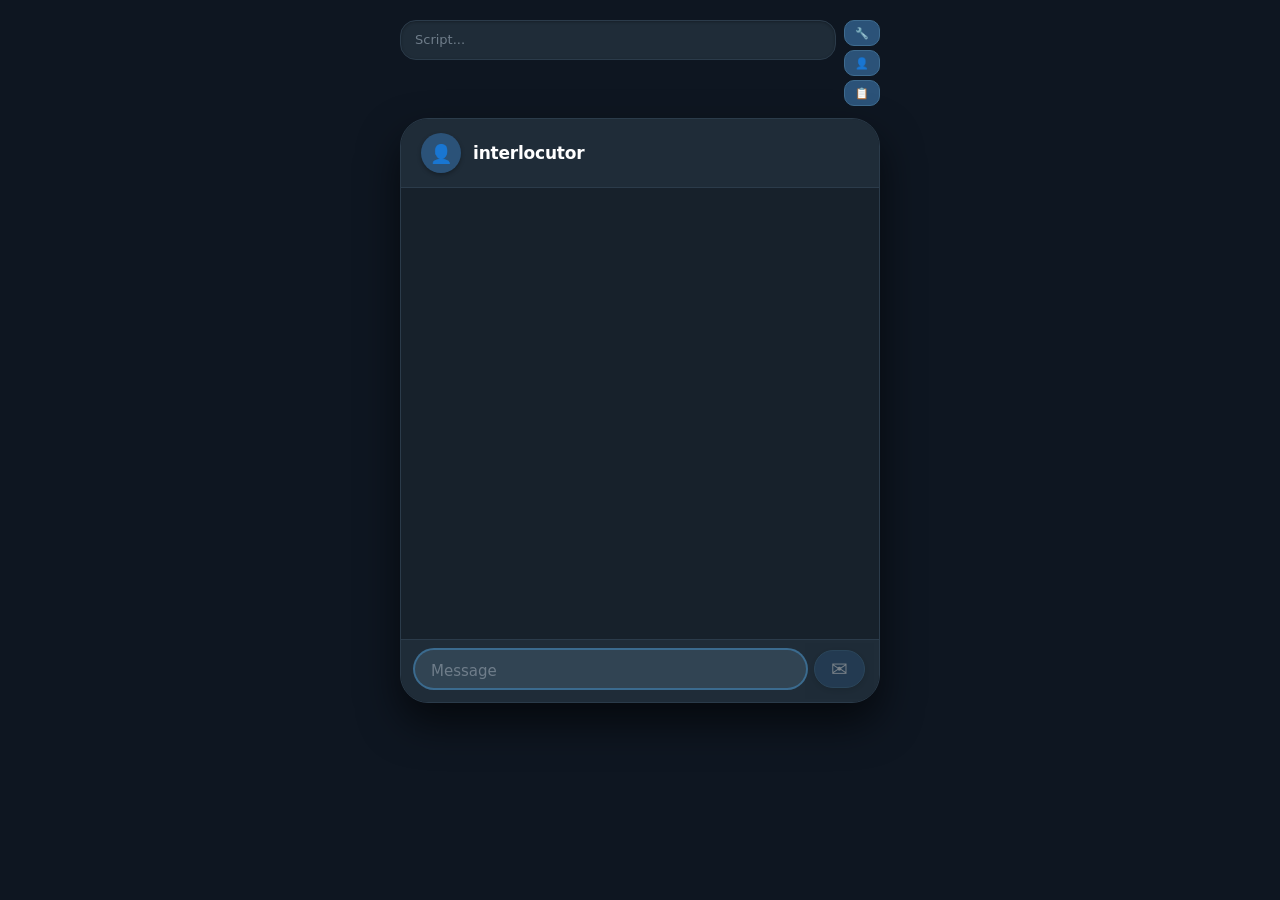
==== index.html @ b2a98c25 "Create index.html" ====
<!DOCTYPE html>
<html lang="en">
<head>
  <meta charset="UTF-8">
  <meta name="viewport" content="width=device-width, initial-scale=1.0, maximum-scale=1.0, user-scalable=no">
  <title>Script</title>
  <style>
    * {
      margin: 0;
      padding: 0;
      box-sizing: border-box;
    }

    body {
      background: #0e1621;
      font-family: system-ui, -apple-system, 'Segoe UI', Roboto, 'Helvetica Neue', sans-serif;
      display: flex;
      flex-direction: column;
      align-items: center;
      min-height: 100vh;
      padding: 20px 12px;
      gap: 12px;
    }

    .top-panel {
      width: 100%;
      max-width: 480px;
      display: flex;
      gap: 8px;
      align-items: stretch;
    }

    .top-panel textarea {
      flex: 1;
      background: #1f2c38;
      border: 1px solid #2b3b4a;
      border-radius: 16px;
      padding: 10px 14px;
      font-size: 14px;
      font-family: inherit;
      color: #e8edf2;
      resize: none;
      min-height: 40px;
      max-height: 40px;
      outline: none;
      transition: 0.1s;
      line-height: 1.4;
      box-shadow: inset 0 1px 3px rgba(0,0,0,0.3);
      overflow: hidden;
    }

    .top-panel textarea:focus {
      background: #2b3b4a;
      border-color: #3b6b8f;
      box-shadow: 0 0 0 2px #3b6b8f;
    }

    .top-panel textarea::placeholder {
      color: #6f7d8a;
      font-weight: 300;
      font-size: 13px;
    }

    .btn-group {
      display: flex;
      flex-direction: column;
      gap: 4px;
      justify-content: center;
    }

    .btn-action {
      background: #2b5278;
      border: none;
      border-radius: 10px;
      padding: 4px 10px;
      color: #fff;
      cursor: pointer;
      font-size: 11px;
      white-space: nowrap;
      transition: 0.15s;
      border: 1px solid #3e6b8f;
      display: flex;
      align-items: center;
      justify-content: center;
      gap: 3px;
      min-height: 26px;
      flex: 1;
      line-height: 1;
    }

    .btn-action:hover {
      background: #3b6b8f;
    }
    .btn-action:active {
      transform: scale(0.95);
    }

    .messenger {
      max-width: 480px;
      width: 100%;
      background: #17212b;
      border-radius: 28px;
      box-shadow: 0 20px 40px rgba(0,0,0,0.6);
      overflow: hidden;
      display: flex;
      flex-direction: column;
      height: 65vh;
      max-height: 600px;
      border: 1px solid #2b3b4a;
    }

    .header {
      padding: 14px 20px;
      background: #1f2c38;
      border-bottom: 1px solid #2b3b4a;
      display: flex;
      align-items: center;
      gap: 12px;
      flex-shrink: 0;
    }

    .avatar {
      width: 40px;
      height: 40px;
      background: #2b5278;
      border-radius: 50%;
      display: flex;
      align-items: center;
      justify-content: center;
      font-weight: 600;
      font-size: 18px;
      color: #fff;
      box-shadow: 0 2px 4px rgba(0,0,0,0.3);
    }

    .chat-info {
      flex: 1;
    }

    .chat-name {
      color: #fff;
      font-weight: 600;
      font-size: 17px;
      letter-spacing: -0.2px;
    }

    .messages {
      flex: 1;
      overflow-y: auto;
      padding: 16px 14px 10px 14px;
      display: flex;
      flex-direction: column;
      gap: 6px;
      background: #17212b;
      scroll-behavior: smooth;
    }

    .message {
      max-width: 88%;
      padding: 8px 14px;
      border-radius: 18px;
      font-size: 15px;
      line-height: 1.5;
      word-break: break-word;
      background: #2b3b4a;
      color: #e8edf2;
      align-self: flex-start;
      box-shadow: 0 1px 2px rgba(0,0,0,0.2);
      border-bottom-left-radius: 6px;
      margin-bottom: 2px;
      white-space: pre-wrap;
      font-family: inherit;
    }

    .message.own {
      background: #2b5278;
      align-self: flex-end;
      border-bottom-left-radius: 18px;
      border-bottom-right-radius: 6px;
    }

    .message.received {
      background: #2b3b4a;
      align-self: flex-start;
      border-bottom-right-radius: 18px;
      border-bottom-left-radius: 6px;
    }

    .message a {
      color: #6ab3f7;
      text-decoration: none;
    }
    .message a:hover {
      text-decoration: underline;
    }
    .message strong { font-weight: 700; }
    .message em { font-style: italic; }
    .message u { text-decoration: underline; }
    .message code {
      background: #1f2c38;
      padding: 2px 6px;
      border-radius: 6px;
      font-family: monospace;
      font-size: 0.9em;
    }
    .message pre {
      background: #1f2c38;
      padding: 8px 12px;
      border-radius: 10px;
      overflow-x: auto;
      font-family: monospace;
      font-size: 0.9em;
      margin: 6px 0;
      white-space: pre-wrap;
    }

    .input-area {
      background: #1f2c38;
      padding: 10px 14px 14px 14px;
      border-top: 1px solid #2b3b4a;
      display: flex;
      flex-direction: column;
      gap: 8px;
      flex-shrink: 0;
    }

    .own-message-area {
      display: flex;
      flex-direction: column;
      gap: 6px;
    }

    .own-input-row {
      display: flex;
      gap: 8px;
      align-items: flex-end;
    }

    .own-message-area textarea {
      flex: 1;
      background: #2b3b4a;
      border: none;
      border-radius: 20px;
      padding: 10px 16px;
      font-size: 15px;
      font-family: inherit;
      color: #e8edf2;
      resize: none;
      min-height: 38px;
      max-height: 38px;
      outline: none;
      transition: 0.1s;
      line-height: 1.5;
      box-shadow: inset 0 1px 3px rgba(0,0,0,0.3);
      overflow: hidden;
    }

    .own-message-area textarea:focus {
      background: #314453;
      box-shadow: 0 0 0 2px #3b6b8f;
    }

    .own-message-area textarea::placeholder {
      color: #6f7d8a;
      font-weight: 300;
    }

    .btn-send {
      background: #2b5278;
      border: none;
      border-radius: 40px;
      padding: 8px 16px;
      font-size: 20px;
      color: #fff;
      cursor: pointer;
      transition: 0.15s;
      box-shadow: 0 2px 6px rgba(0,0,0,0.3);
      border: 1px solid #3e6b8f;
      height: 38px;
      align-self: flex-end;
      min-width: 48px;
      display: flex;
      align-items: center;
      justify-content: center;
      line-height: 1;
    }

    .btn-send:active {
      transform: scale(0.94);
      background: #1f405c;
    }

    .btn-send:disabled {
      opacity: 0.4;
      transform: none;
      pointer-events: none;
    }

    .messages::-webkit-scrollbar {
      width: 4px;
    }

    .messages::-webkit-scrollbar-track {
      background: #1f2c38;
    }

    .messages::-webkit-scrollbar-thumb {
      background: #3b5c78;
      border-radius: 10px;
    }

    .modal-overlay {
      display: none;
      position: fixed;
      top: 0; left: 0; width: 100%; height: 100%;
      background: rgba(0,0,0,0.7);
      backdrop-filter: blur(4px);
      z-index: 999;
      justify-content: center;
      align-items: center;
    }

    .modal-overlay.active {
      display: flex;
    }

    .modal-box {
      background: #1f2c38;
      border-radius: 24px;
      padding: 28px 32px;
      max-width: 380px;
      width: 90%;
      border: 1px solid #2b3b4a;
      box-shadow: 0 20px 60px rgba(0,0,0,0.8);
    }

    .modal-box h3 {
      color: #fff;
      font-size: 18px;
      font-weight: 600;
      margin-bottom: 6px;
    }

    .modal-box .sub {
      color: #8e9aa5;
      font-size: 13px;
      margin-bottom: 20px;
    }

    .modal-box label {
      display: block;
      color: #8e9aa5;
      font-size: 13px;
      margin-bottom: 4px;
      font-weight: 500;
    }

    .modal-box input {
      width: 100%;
      background: #2b3b4a;
      border: 1px solid #2b3b4a;
      border-radius: 12px;
      padding: 10px 14px;
      font-size: 15px;
      font-family: inherit;
      color: #e8edf2;
      outline: none;
      transition: 0.1s;
      margin-bottom: 16px;
    }

    .modal-box input:focus {
      border-color: #3b6b8f;
      box-shadow: 0 0 0 2px #3b6b8f;
    }

    .modal-box .btn-row {
      display: flex;
      gap: 10px;
      justify-content: flex-end;
    }

    .modal-box .btn-row button {
      border: none;
      border-radius: 40px;
      padding: 8px 24px;
      font-size: 14px;
      font-weight: 600;
      cursor: pointer;
      transition: 0.15s;
    }

    .modal-box .btn-row .btn-cancel {
      background: #2b3b4a;
      color: #8e9aa5;
    }
    .modal-box .btn-row .btn-cancel:hover {
      background: #3b4b5a;
    }

    .modal-box .btn-row .btn-save {
      background: #2b5278;
      color: #fff;
      border: 1px solid #3e6b8f;
    }
    .modal-box .btn-row .btn-save:hover {
      background: #3b6b8f;
    }

    @media (max-width: 500px) {
      .messenger {
        height: 60vh;
        max-height: 60vh;
        border-radius: 20px;
      }
      .btn-send {
        padding: 8px 14px;
        font-size: 18px;
        height: 36px;
        min-width: 42px;
      }
      .modal-box {
        padding: 20px 18px;
      }
      .top-panel textarea {
        min-height: 36px;
        max-height: 36px;
        font-size: 13px;
        padding: 8px 12px;
      }
      .btn-action {
        font-size: 10px;
        padding: 3px 8px;
        min-height: 22px;
      }
    }
  </style>
</head>
<body>
  <div class="top-panel">
    <textarea id="scenarioInput" placeholder="Script..."></textarea>
    <div class="btn-group">
      <button class="btn-action" id="formatButton" title="Informalize script">🔧</button>
      <button class="btn-action" id="namesButton" title="Edit names">👤</button>
      <button class="btn-action" id="exportButton" title="Export to clipboard">📋</button>
    </div>
  </div>

  <div class="messenger">
    <div class="header">
      <div class="avatar">👤</div>
      <div class="chat-info">
        <div class="chat-name" id="chatNameDisplay">interlocutor</div>
      </div>
    </div>

    <div class="messages" id="messageContainer"></div>

    <div class="input-area">
      <div class="own-message-area">
        <div class="own-input-row">
          <textarea id="ownMessageInput" placeholder="Message" rows="1"></textarea>
          <button class="btn-send" id="sendButton" title="Send (Enter)">✉</button>
        </div>
      </div>
    </div>
  </div>

  <div class="modal-overlay" id="namesModal">
    <div class="modal-box">
      <h3>👤 Participant Names</h3>
      <div class="sub">Used when exporting the chat</div>

      <label for="modalOwnName">Your name</label>
      <input type="text" id="modalOwnName" placeholder="user" value="user">

      <label for="modalOtherName">Interlocutor's name</label>
      <input type="text" id="modalOtherName" placeholder="interlocutor" value="interlocutor">

      <div class="btn-row">
        <button class="btn-cancel" id="modalCancel">Cancel</button>
        <button class="btn-save" id="modalSave">Save</button>
      </div>
    </div>
  </div>

<script>
  (function() {
    "use strict";

    const messageContainer = document.getElementById('messageContainer');
    const scenarioInput = document.getElementById('scenarioInput');
    const ownMessageInput = document.getElementById('ownMessageInput');
    const sendButton = document.getElementById('sendButton');
    const exportButton = document.getElementById('exportButton');
    const formatButton = document.getElementById('formatButton');
    const namesButton = document.getElementById('namesButton');
    const chatNameDisplay = document.getElementById('chatNameDisplay');

    const namesModal = document.getElementById('namesModal');
    const modalOwnName = document.getElementById('modalOwnName');
    const modalOtherName = document.getElementById('modalOtherName');
    const modalCancel = document.getElementById('modalCancel');
    const modalSave = document.getElementById('modalSave');

    let messageQueue = [];
    let isScenarioFinished = false;
    let scenarioLoaded = false;

    let ownName = 'user';
    let otherName = 'interlocutor';

    function getOwnName() { return ownName; }
    function getOtherName() { return otherName; }

    function updateChatName() {
      chatNameDisplay.textContent = otherName;
    }

    // ===== MODAL =====
    namesButton.addEventListener('click', function() {
      modalOwnName.value = ownName;
      modalOtherName.value = otherName;
      namesModal.classList.add('active');
    });

    modalCancel.addEventListener('click', function() {
      namesModal.classList.remove('active');
    });

    modalSave.addEventListener('click', function() {
      ownName = modalOwnName.value.trim() || 'user';
      otherName = modalOtherName.value.trim() || 'interlocutor';
      updateChatName();
      namesModal.classList.remove('active');
    });

    namesModal.addEventListener('click', function(e) {
      if (e.target === namesModal) namesModal.classList.remove('active');
    });

    document.addEventListener('keydown', function(e) {
      if (e.key === 'Escape' && namesModal.classList.contains('active')) {
        namesModal.classList.remove('active');
      }
    });

    // ===== FORMAT =====
    function formatText(text) {
      let result = text.replace(/[＂""„”’‘‛‚“`´ʹʺʻʼˈˈˊˋˌ⁗׳״〃＂〟〝〞‟′″‴‵‶‷❝❞〝〞〟＂｢｣]/g, '"');
      result = result.replace(/([.,])\s*"/g, '"$1');
      result = result.replace(/[.,;:!?\-—–]\s*/g, '\n\n');
      result = result.replace(/\s*([\(\[])/g, '\n\n$1');
      result = result.replace(/\n\s*\n/g, '\n\n---\n\n');
      result = result.replace(/\n{3,}/g, '\n\n');
      return result.trim();
    }

    formatButton.addEventListener('click', function() {
      const raw = scenarioInput.value;
      if (!raw.trim()) {
        return;
      }
      const formatted = formatText(raw);
      scenarioInput.value = formatted;
      loadScript();
      formatButton.style.background = '#3b8f6b';
      setTimeout(() => {
        formatButton.style.background = '#2b5278';
      }, 500);
    });

    // ===== SCRIPT LOADING =====
    function parseScriptToQueue(text) {
      if (!text || text.trim() === '') return [];
      if (!text.includes('---')) {
        const trimmed = text.trim();
        return trimmed ? [trimmed] : [];
      }
      const parts = text.split(/^\s*---\s*$/m);
      const result = [];
      for (let part of parts) {
        const trimmed = part.trim();
        if (trimmed !== '') result.push(trimmed);
      }
      return result;
    }

    function loadScript() {
      const rawText = scenarioInput.value;
      const newQueue = parseScriptToQueue(rawText);
      if (newQueue.length > 0) {
        isScenarioFinished = false;
        messageQueue = newQueue;
        scenarioLoaded = true;
      } else {
        messageQueue = [];
        scenarioLoaded = false;
      }
      updateUI();
    }

    // ===== UI UPDATE =====
    function updateUI() {
      const hasQueue = messageQueue.length > 0;
      const hasOwnText = ownMessageInput.value.trim() !== '';

      if (isScenarioFinished) {
        sendButton.disabled = !hasOwnText;
        return;
      }

      if (hasQueue) {
        sendButton.disabled = false;
        return;
      }

      sendButton.disabled = !hasOwnText;
    }

    // ===== SEND MESSAGES =====
    function createMessageElement(text, type) {
      const msgDiv = document.createElement('div');
      msgDiv.className = `message ${type}`;
      msgDiv.innerHTML = text;
      return msgDiv;
    }

    function sendScenarioMessage() {
      if (isScenarioFinished) return;
      if (messageQueue.length === 0) {
        loadScript();
        if (messageQueue.length === 0) return;
      }

      const nextMsg = messageQueue.shift();
      const msgDiv = createMessageElement(nextMsg, 'received');
      messageContainer.appendChild(msgDiv);
      messageContainer.scrollTop = messageContainer.scrollHeight;

      if (messageQueue.length === 0) {
        isScenarioFinished = true;
        scenarioInput.value = '';
        scenarioLoaded = false;
        updateUI();
        return;
      }
      updateUI();
    }

    function sendOwnMessage() {
      const text = ownMessageInput.value.trim();
      if (!text) return;

      const msgDiv = createMessageElement(text, 'own');
      messageContainer.appendChild(msgDiv);
      messageContainer.scrollTop = messageContainer.scrollHeight;

      ownMessageInput.value = '';
      updateUI();
    }

    function handleSend() {
      const hasOwnText = ownMessageInput.value.trim() !== '';
      const hasQueue = messageQueue.length > 0;

      if (isScenarioFinished) {
        if (hasOwnText) sendOwnMessage();
        return;
      }

      if (hasOwnText) {
        sendOwnMessage();
        return;
      }

      if (hasQueue) {
        sendScenarioMessage();
        return;
      }

      // Если сценарий ещё не загружен, но в поле есть текст
      if (scenarioInput.value.trim() !== '' && !scenarioLoaded) {
        loadScript();
        if (messageQueue.length > 0) {
          sendScenarioMessage();
        }
        return;
      }
    }

    // ===== EXPORT =====
    function exportChat() {
      const messages = document.querySelectorAll('.message');
      let result = '';
      messages.forEach(msg => {
        const isOwn = msg.classList.contains('own');
        const isReceived = msg.classList.contains('received');
        const text = msg.textContent.trim();
        if (text) {
          if (isOwn) {
            result += `[${getOwnName()}]\n${text}\n\n`;
          } else if (isReceived) {
            result += `[${getOtherName()}]\n${text}\n\n`;
          }
        }
      });
      return result;
    }

    exportButton.addEventListener('click', function() {
      const result = exportChat();
      if (!result) {
        return;
      }
      navigator.clipboard.writeText(result).then(() => {
      }).catch(() => {
        const textarea = document.createElement('textarea');
        textarea.value = result;
        document.body.appendChild(textarea);
        textarea.select();
        document.execCommand('copy');
        document.body.removeChild(textarea);
      });
    });

    // ===== EVENTS =====
    function handleKeydown(e) {
      if (e.target === ownMessageInput) {
        if (e.key === 'Enter' && !e.shiftKey) {
          e.preventDefault();
          handleSend();
        }
        return;
      }
    }

    function onScenarioChange() {
      // Просто обновляем UI, не трогаем очередь
      // Сценарий загружается только через loadScript() или format
      updateUI();
    }

    // ===== INIT =====
    function initialize() {
      loadScript();
      updateChatName();

      sendButton.addEventListener('click', handleSend);
      document.addEventListener('keydown', handleKeydown);

      ownMessageInput.addEventListener('input', updateUI);
      scenarioInput.addEventListener('input', onScenarioChange);

      ownMessageInput.focus();
      updateUI();
    }

    initialize();

  })();
</script>

</body>
</html>
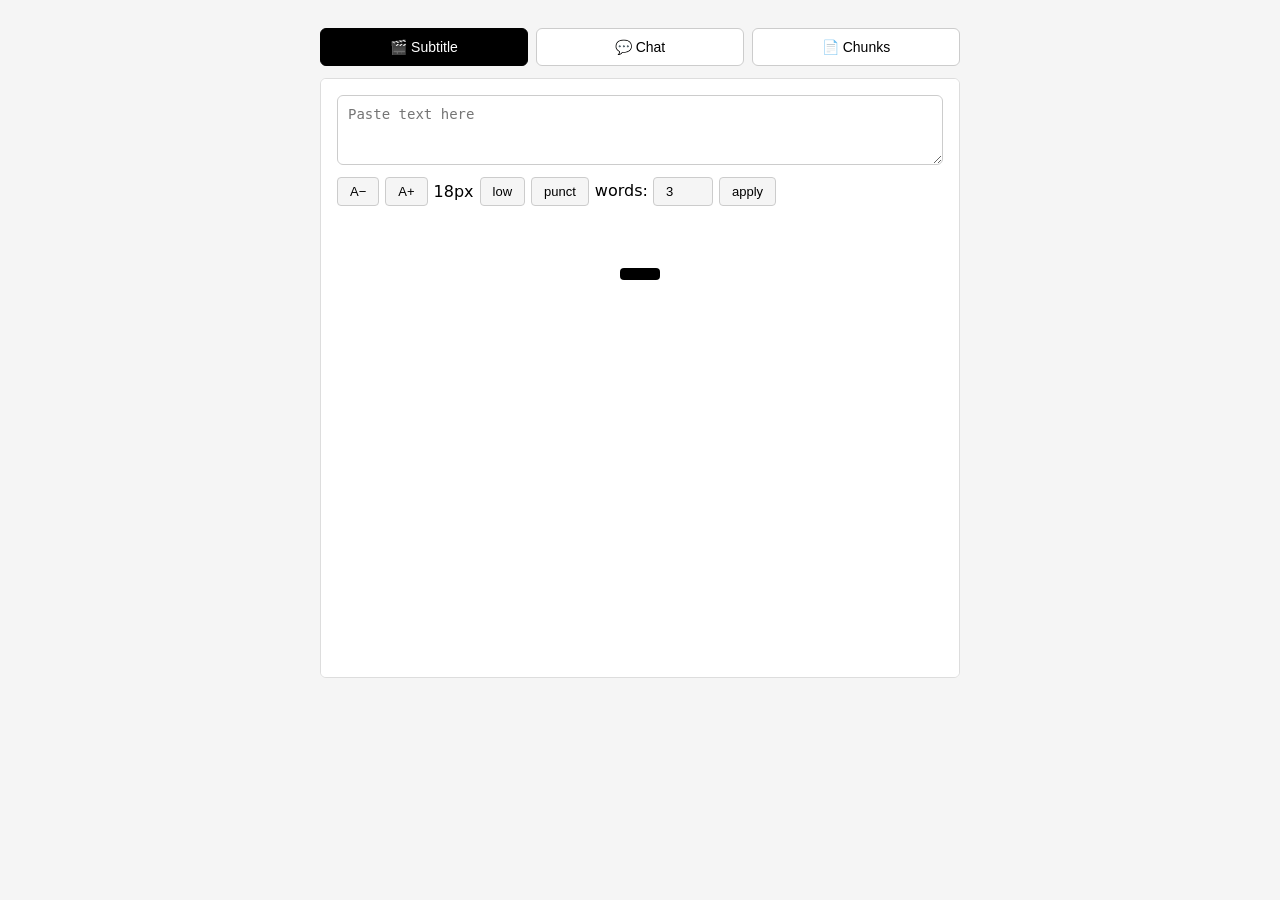
==== commit 75768681: "Add files via upload" ====
--- a/index.html
+++ b/index.html
@@ -1,765 +1,46 @@
 <!DOCTYPE html>
-<html lang="en">
+<html>
 <head>
-  <meta charset="UTF-8">
-  <meta name="viewport" content="width=device-width, initial-scale=1.0, maximum-scale=1.0, user-scalable=no">
-  <title>Script</title>
-  <style>
-    * {
-      margin: 0;
-      padding: 0;
-      box-sizing: border-box;
-    }
-
-    body {
-      background: #0e1621;
-      font-family: system-ui, -apple-system, 'Segoe UI', Roboto, 'Helvetica Neue', sans-serif;
-      display: flex;
-      flex-direction: column;
-      align-items: center;
-      min-height: 100vh;
-      padding: 20px 12px;
-      gap: 12px;
-    }
-
-    .top-panel {
-      width: 100%;
-      max-width: 480px;
-      display: flex;
-      gap: 8px;
-      align-items: stretch;
-    }
-
-    .top-panel textarea {
-      flex: 1;
-      background: #1f2c38;
-      border: 1px solid #2b3b4a;
-      border-radius: 16px;
-      padding: 10px 14px;
-      font-size: 14px;
-      font-family: inherit;
-      color: #e8edf2;
-      resize: none;
-      min-height: 40px;
-      max-height: 40px;
-      outline: none;
-      transition: 0.1s;
-      line-height: 1.4;
-      box-shadow: inset 0 1px 3px rgba(0,0,0,0.3);
-      overflow: hidden;
-    }
-
-    .top-panel textarea:focus {
-      background: #2b3b4a;
-      border-color: #3b6b8f;
-      box-shadow: 0 0 0 2px #3b6b8f;
-    }
-
-    .top-panel textarea::placeholder {
-      color: #6f7d8a;
-      font-weight: 300;
-      font-size: 13px;
-    }
-
-    .btn-group {
-      display: flex;
-      flex-direction: column;
-      gap: 4px;
-      justify-content: center;
-    }
-
-    .btn-action {
-      background: #2b5278;
-      border: none;
-      border-radius: 10px;
-      padding: 4px 10px;
-      color: #fff;
-      cursor: pointer;
-      font-size: 11px;
-      white-space: nowrap;
-      transition: 0.15s;
-      border: 1px solid #3e6b8f;
-      display: flex;
-      align-items: center;
-      justify-content: center;
-      gap: 3px;
-      min-height: 26px;
-      flex: 1;
-      line-height: 1;
-    }
-
-    .btn-action:hover {
-      background: #3b6b8f;
-    }
-    .btn-action:active {
-      transform: scale(0.95);
-    }
-
-    .messenger {
-      max-width: 480px;
-      width: 100%;
-      background: #17212b;
-      border-radius: 28px;
-      box-shadow: 0 20px 40px rgba(0,0,0,0.6);
-      overflow: hidden;
-      display: flex;
-      flex-direction: column;
-      height: 65vh;
-      max-height: 600px;
-      border: 1px solid #2b3b4a;
-    }
-
-    .header {
-      padding: 14px 20px;
-      background: #1f2c38;
-      border-bottom: 1px solid #2b3b4a;
-      display: flex;
-      align-items: center;
-      gap: 12px;
-      flex-shrink: 0;
-    }
-
-    .avatar {
-      width: 40px;
-      height: 40px;
-      background: #2b5278;
-      border-radius: 50%;
-      display: flex;
-      align-items: center;
-      justify-content: center;
-      font-weight: 600;
-      font-size: 18px;
-      color: #fff;
-      box-shadow: 0 2px 4px rgba(0,0,0,0.3);
-    }
-
-    .chat-info {
-      flex: 1;
-    }
-
-    .chat-name {
-      color: #fff;
-      font-weight: 600;
-      font-size: 17px;
-      letter-spacing: -0.2px;
-    }
-
-    .messages {
-      flex: 1;
-      overflow-y: auto;
-      padding: 16px 14px 10px 14px;
-      display: flex;
-      flex-direction: column;
-      gap: 6px;
-      background: #17212b;
-      scroll-behavior: smooth;
-    }
-
-    .message {
-      max-width: 88%;
-      padding: 8px 14px;
-      border-radius: 18px;
-      font-size: 15px;
-      line-height: 1.5;
-      word-break: break-word;
-      background: #2b3b4a;
-      color: #e8edf2;
-      align-self: flex-start;
-      box-shadow: 0 1px 2px rgba(0,0,0,0.2);
-      border-bottom-left-radius: 6px;
-      margin-bottom: 2px;
-      white-space: pre-wrap;
-      font-family: inherit;
-    }
-
-    .message.own {
-      background: #2b5278;
-      align-self: flex-end;
-      border-bottom-left-radius: 18px;
-      border-bottom-right-radius: 6px;
-    }
-
-    .message.received {
-      background: #2b3b4a;
-      align-self: flex-start;
-      border-bottom-right-radius: 18px;
-      border-bottom-left-radius: 6px;
-    }
-
-    .message a {
-      color: #6ab3f7;
-      text-decoration: none;
-    }
-    .message a:hover {
-      text-decoration: underline;
-    }
-    .message strong { font-weight: 700; }
-    .message em { font-style: italic; }
-    .message u { text-decoration: underline; }
-    .message code {
-      background: #1f2c38;
-      padding: 2px 6px;
-      border-radius: 6px;
-      font-family: monospace;
-      font-size: 0.9em;
-    }
-    .message pre {
-      background: #1f2c38;
-      padding: 8px 12px;
-      border-radius: 10px;
-      overflow-x: auto;
-      font-family: monospace;
-      font-size: 0.9em;
-      margin: 6px 0;
-      white-space: pre-wrap;
-    }
-
-    .input-area {
-      background: #1f2c38;
-      padding: 10px 14px 14px 14px;
-      border-top: 1px solid #2b3b4a;
-      display: flex;
-      flex-direction: column;
-      gap: 8px;
-      flex-shrink: 0;
-    }
-
-    .own-message-area {
-      display: flex;
-      flex-direction: column;
-      gap: 6px;
-    }
-
-    .own-input-row {
-      display: flex;
-      gap: 8px;
-      align-items: flex-end;
-    }
-
-    .own-message-area textarea {
-      flex: 1;
-      background: #2b3b4a;
-      border: none;
-      border-radius: 20px;
-      padding: 10px 16px;
-      font-size: 15px;
-      font-family: inherit;
-      color: #e8edf2;
-      resize: none;
-      min-height: 38px;
-      max-height: 38px;
-      outline: none;
-      transition: 0.1s;
-      line-height: 1.5;
-      box-shadow: inset 0 1px 3px rgba(0,0,0,0.3);
-      overflow: hidden;
-    }
-
-    .own-message-area textarea:focus {
-      background: #314453;
-      box-shadow: 0 0 0 2px #3b6b8f;
-    }
-
-    .own-message-area textarea::placeholder {
-      color: #6f7d8a;
-      font-weight: 300;
-    }
-
-    .btn-send {
-      background: #2b5278;
-      border: none;
-      border-radius: 40px;
-      padding: 8px 16px;
-      font-size: 20px;
-      color: #fff;
-      cursor: pointer;
-      transition: 0.15s;
-      box-shadow: 0 2px 6px rgba(0,0,0,0.3);
-      border: 1px solid #3e6b8f;
-      height: 38px;
-      align-self: flex-end;
-      min-width: 48px;
-      display: flex;
-      align-items: center;
-      justify-content: center;
-      line-height: 1;
-    }
-
-    .btn-send:active {
-      transform: scale(0.94);
-      background: #1f405c;
-    }
-
-    .btn-send:disabled {
-      opacity: 0.4;
-      transform: none;
-      pointer-events: none;
-    }
-
-    .messages::-webkit-scrollbar {
-      width: 4px;
-    }
-
-    .messages::-webkit-scrollbar-track {
-      background: #1f2c38;
-    }
-
-    .messages::-webkit-scrollbar-thumb {
-      background: #3b5c78;
-      border-radius: 10px;
-    }
-
-    .modal-overlay {
-      display: none;
-      position: fixed;
-      top: 0; left: 0; width: 100%; height: 100%;
-      background: rgba(0,0,0,0.7);
-      backdrop-filter: blur(4px);
-      z-index: 999;
-      justify-content: center;
-      align-items: center;
-    }
-
-    .modal-overlay.active {
-      display: flex;
-    }
-
-    .modal-box {
-      background: #1f2c38;
-      border-radius: 24px;
-      padding: 28px 32px;
-      max-width: 380px;
-      width: 90%;
-      border: 1px solid #2b3b4a;
-      box-shadow: 0 20px 60px rgba(0,0,0,0.8);
-    }
-
-    .modal-box h3 {
-      color: #fff;
-      font-size: 18px;
-      font-weight: 600;
-      margin-bottom: 6px;
-    }
-
-    .modal-box .sub {
-      color: #8e9aa5;
-      font-size: 13px;
-      margin-bottom: 20px;
-    }
-
-    .modal-box label {
-      display: block;
-      color: #8e9aa5;
-      font-size: 13px;
-      margin-bottom: 4px;
-      font-weight: 500;
-    }
-
-    .modal-box input {
-      width: 100%;
-      background: #2b3b4a;
-      border: 1px solid #2b3b4a;
-      border-radius: 12px;
-      padding: 10px 14px;
-      font-size: 15px;
-      font-family: inherit;
-      color: #e8edf2;
-      outline: none;
-      transition: 0.1s;
-      margin-bottom: 16px;
-    }
-
-    .modal-box input:focus {
-      border-color: #3b6b8f;
-      box-shadow: 0 0 0 2px #3b6b8f;
-    }
-
-    .modal-box .btn-row {
-      display: flex;
-      gap: 10px;
-      justify-content: flex-end;
-    }
-
-    .modal-box .btn-row button {
-      border: none;
-      border-radius: 40px;
-      padding: 8px 24px;
-      font-size: 14px;
-      font-weight: 600;
-      cursor: pointer;
-      transition: 0.15s;
-    }
-
-    .modal-box .btn-row .btn-cancel {
-      background: #2b3b4a;
-      color: #8e9aa5;
-    }
-    .modal-box .btn-row .btn-cancel:hover {
-      background: #3b4b5a;
-    }
-
-    .modal-box .btn-row .btn-save {
-      background: #2b5278;
-      color: #fff;
-      border: 1px solid #3e6b8f;
-    }
-    .modal-box .btn-row .btn-save:hover {
-      background: #3b6b8f;
-    }
-
-    @media (max-width: 500px) {
-      .messenger {
-        height: 60vh;
-        max-height: 60vh;
-        border-radius: 20px;
-      }
-      .btn-send {
-        padding: 8px 14px;
-        font-size: 18px;
-        height: 36px;
-        min-width: 42px;
-      }
-      .modal-box {
-        padding: 20px 18px;
-      }
-      .top-panel textarea {
-        min-height: 36px;
-        max-height: 36px;
-        font-size: 13px;
-        padding: 8px 12px;
-      }
-      .btn-action {
-        font-size: 10px;
-        padding: 3px 8px;
-        min-height: 22px;
-      }
-    }
-  </style>
+<meta charset="UTF-8">
+<meta name="viewport" content="width=device-width, initial-scale=1.0">
+<title>Reader</title>
+<style>
+*{margin:0;padding:0;box-sizing:border-box}
+body{font-family:system-ui,sans-serif;background:#f5f5f5;padding:16px}
+.app{max-width:640px;margin:0 auto}
+.tabs{display:flex;gap:8px;margin:12px 0;flex-wrap:wrap}
+.tabs button{flex:1;padding:10px;border:1px solid #ccc;background:#fff;border-radius:6px;cursor:pointer;font-size:14px;min-width:60px}
+.tabs button.active{background:#000;color:#fff;border-color:#000}
+iframe{width:100%;height:600px;border:1px solid #ddd;border-radius:6px;background:#fff}
+</style>
 </head>
 <body>
-  <div class="top-panel">
-    <textarea id="scenarioInput" placeholder="Script..."></textarea>
-    <div class="btn-group">
-      <button class="btn-action" id="formatButton" title="Informalize script">🔧</button>
-      <button class="btn-action" id="namesButton" title="Edit names">👤</button>
-      <button class="btn-action" id="exportButton" title="Export to clipboard">📋</button>
-    </div>
-  </div>
-
-  <div class="messenger">
-    <div class="header">
-      <div class="avatar">👤</div>
-      <div class="chat-info">
-        <div class="chat-name" id="chatNameDisplay">interlocutor</div>
-      </div>
-    </div>
-
-    <div class="messages" id="messageContainer"></div>
-
-    <div class="input-area">
-      <div class="own-message-area">
-        <div class="own-input-row">
-          <textarea id="ownMessageInput" placeholder="Message" rows="1"></textarea>
-          <button class="btn-send" id="sendButton" title="Send (Enter)">✉</button>
-        </div>
-      </div>
-    </div>
-  </div>
-
-  <div class="modal-overlay" id="namesModal">
-    <div class="modal-box">
-      <h3>👤 Participant Names</h3>
-      <div class="sub">Used when exporting the chat</div>
-
-      <label for="modalOwnName">Your name</label>
-      <input type="text" id="modalOwnName" placeholder="user" value="user">
-
-      <label for="modalOtherName">Interlocutor's name</label>
-      <input type="text" id="modalOtherName" placeholder="interlocutor" value="interlocutor">
-
-      <div class="btn-row">
-        <button class="btn-cancel" id="modalCancel">Cancel</button>
-        <button class="btn-save" id="modalSave">Save</button>
-      </div>
-    </div>
-  </div>
+<div class="app">
+<div class="tabs">
+<button class="active" data-src="subtitle.html">🎬 Subtitle</button>
+<button data-src="chat.html">💬 Chat</button>
+<button data-src="chunks.html">📄 Chunks</button>
+</div>
+<iframe id="viewer"></iframe>
+</div>
 
 <script>
-  (function() {
-    "use strict";
+const iframe = document.getElementById('viewer');
+const buttons = document.querySelectorAll('.tabs button');
 
-    const messageContainer = document.getElementById('messageContainer');
-    const scenarioInput = document.getElementById('scenarioInput');
-    const ownMessageInput = document.getElementById('ownMessageInput');
-    const sendButton = document.getElementById('sendButton');
-    const exportButton = document.getElementById('exportButton');
-    const formatButton = document.getElementById('formatButton');
-    const namesButton = document.getElementById('namesButton');
-    const chatNameDisplay = document.getElementById('chatNameDisplay');
+function loadApp(src) {
+ iframe.src = src;
+}
 
-    const namesModal = document.getElementById('namesModal');
-    const modalOwnName = document.getElementById('modalOwnName');
-    const modalOtherName = document.getElementById('modalOtherName');
-    const modalCancel = document.getElementById('modalCancel');
-    const modalSave = document.getElementById('modalSave');
+buttons.forEach(btn => {
+ btn.addEventListener('click', function() {
+  buttons.forEach(b => b.classList.remove('active'));
+  this.classList.add('active');
+  loadApp(this.dataset.src);
+ });
+});
 
-    let messageQueue = [];
-    let isScenarioFinished = false;
-    let scenarioLoaded = false;
-
-    let ownName = 'user';
-    let otherName = 'interlocutor';
-
-    function getOwnName() { return ownName; }
-    function getOtherName() { return otherName; }
-
-    function updateChatName() {
-      chatNameDisplay.textContent = otherName;
-    }
-
-    // ===== MODAL =====
-    namesButton.addEventListener('click', function() {
-      modalOwnName.value = ownName;
-      modalOtherName.value = otherName;
-      namesModal.classList.add('active');
-    });
-
-    modalCancel.addEventListener('click', function() {
-      namesModal.classList.remove('active');
-    });
-
-    modalSave.addEventListener('click', function() {
-      ownName = modalOwnName.value.trim() || 'user';
-      otherName = modalOtherName.value.trim() || 'interlocutor';
-      updateChatName();
-      namesModal.classList.remove('active');
-    });
-
-    namesModal.addEventListener('click', function(e) {
-      if (e.target === namesModal) namesModal.classList.remove('active');
-    });
-
-    document.addEventListener('keydown', function(e) {
-      if (e.key === 'Escape' && namesModal.classList.contains('active')) {
-        namesModal.classList.remove('active');
-      }
-    });
-
-    // ===== FORMAT =====
-    function formatText(text) {
-      let result = text.replace(/[＂""„”’‘‛‚“`´ʹʺʻʼˈˈˊˋˌ⁗׳״〃＂〟〝〞‟′″‴‵‶‷❝❞〝〞〟＂｢｣]/g, '"');
-      result = result.replace(/([.,])\s*"/g, '"$1');
-      result = result.replace(/[.,;:!?\-—–]\s*/g, '\n\n');
-      result = result.replace(/\s*([\(\[])/g, '\n\n$1');
-      result = result.replace(/\n\s*\n/g, '\n\n---\n\n');
-      result = result.replace(/\n{3,}/g, '\n\n');
-      return result.trim();
-    }
-
-    formatButton.addEventListener('click', function() {
-      const raw = scenarioInput.value;
-      if (!raw.trim()) {
-        return;
-      }
-      const formatted = formatText(raw);
-      scenarioInput.value = formatted;
-      loadScript();
-      formatButton.style.background = '#3b8f6b';
-      setTimeout(() => {
-        formatButton.style.background = '#2b5278';
-      }, 500);
-    });
-
-    // ===== SCRIPT LOADING =====
-    function parseScriptToQueue(text) {
-      if (!text || text.trim() === '') return [];
-      if (!text.includes('---')) {
-        const trimmed = text.trim();
-        return trimmed ? [trimmed] : [];
-      }
-      const parts = text.split(/^\s*---\s*$/m);
-      const result = [];
-      for (let part of parts) {
-        const trimmed = part.trim();
-        if (trimmed !== '') result.push(trimmed);
-      }
-      return result;
-    }
-
-    function loadScript() {
-      const rawText = scenarioInput.value;
-      const newQueue = parseScriptToQueue(rawText);
-      if (newQueue.length > 0) {
-        isScenarioFinished = false;
-        messageQueue = newQueue;
-        scenarioLoaded = true;
-      } else {
-        messageQueue = [];
-        scenarioLoaded = false;
-      }
-      updateUI();
-    }
-
-    // ===== UI UPDATE =====
-    function updateUI() {
-      const hasQueue = messageQueue.length > 0;
-      const hasOwnText = ownMessageInput.value.trim() !== '';
-
-      if (isScenarioFinished) {
-        sendButton.disabled = !hasOwnText;
-        return;
-      }
-
-      if (hasQueue) {
-        sendButton.disabled = false;
-        return;
-      }
-
-      sendButton.disabled = !hasOwnText;
-    }
-
-    // ===== SEND MESSAGES =====
-    function createMessageElement(text, type) {
-      const msgDiv = document.createElement('div');
-      msgDiv.className = `message ${type}`;
-      msgDiv.innerHTML = text;
-      return msgDiv;
-    }
-
-    function sendScenarioMessage() {
-      if (isScenarioFinished) return;
-      if (messageQueue.length === 0) {
-        loadScript();
-        if (messageQueue.length === 0) return;
-      }
-
-      const nextMsg = messageQueue.shift();
-      const msgDiv = createMessageElement(nextMsg, 'received');
-      messageContainer.appendChild(msgDiv);
-      messageContainer.scrollTop = messageContainer.scrollHeight;
-
-      if (messageQueue.length === 0) {
-        isScenarioFinished = true;
-        scenarioInput.value = '';
-        scenarioLoaded = false;
-        updateUI();
-        return;
-      }
-      updateUI();
-    }
-
-    function sendOwnMessage() {
-      const text = ownMessageInput.value.trim();
-      if (!text) return;
-
-      const msgDiv = createMessageElement(text, 'own');
-      messageContainer.appendChild(msgDiv);
-      messageContainer.scrollTop = messageContainer.scrollHeight;
-
-      ownMessageInput.value = '';
-      updateUI();
-    }
-
-    function handleSend() {
-      const hasOwnText = ownMessageInput.value.trim() !== '';
-      const hasQueue = messageQueue.length > 0;
-
-      if (isScenarioFinished) {
-        if (hasOwnText) sendOwnMessage();
-        return;
-      }
-
-      if (hasOwnText) {
-        sendOwnMessage();
-        return;
-      }
-
-      if (hasQueue) {
-        sendScenarioMessage();
-        return;
-      }
-
-      // Если сценарий ещё не загружен, но в поле есть текст
-      if (scenarioInput.value.trim() !== '' && !scenarioLoaded) {
-        loadScript();
-        if (messageQueue.length > 0) {
-          sendScenarioMessage();
-        }
-        return;
-      }
-    }
-
-    // ===== EXPORT =====
-    function exportChat() {
-      const messages = document.querySelectorAll('.message');
-      let result = '';
-      messages.forEach(msg => {
-        const isOwn = msg.classList.contains('own');
-        const isReceived = msg.classList.contains('received');
-        const text = msg.textContent.trim();
-        if (text) {
-          if (isOwn) {
-            result += `[${getOwnName()}]\n${text}\n\n`;
-          } else if (isReceived) {
-            result += `[${getOtherName()}]\n${text}\n\n`;
-          }
-        }
-      });
-      return result;
-    }
-
-    exportButton.addEventListener('click', function() {
-      const result = exportChat();
-      if (!result) {
-        return;
-      }
-      navigator.clipboard.writeText(result).then(() => {
-      }).catch(() => {
-        const textarea = document.createElement('textarea');
-        textarea.value = result;
-        document.body.appendChild(textarea);
-        textarea.select();
-        document.execCommand('copy');
-        document.body.removeChild(textarea);
-      });
-    });
-
-    // ===== EVENTS =====
-    function handleKeydown(e) {
-      if (e.target === ownMessageInput) {
-        if (e.key === 'Enter' && !e.shiftKey) {
-          e.preventDefault();
-          handleSend();
-        }
-        return;
-      }
-    }
-
-    function onScenarioChange() {
-      // Просто обновляем UI, не трогаем очередь
-      // Сценарий загружается только через loadScript() или format
-      updateUI();
-    }
-
-    // ===== INIT =====
-    function initialize() {
-      loadScript();
-      updateChatName();
-
-      sendButton.addEventListener('click', handleSend);
-      document.addEventListener('keydown', handleKeydown);
-
-      ownMessageInput.addEventListener('input', updateUI);
-      scenarioInput.addEventListener('input', onScenarioChange);
-
-      ownMessageInput.focus();
-      updateUI();
-    }
-
-    initialize();
-
-  })();
+loadApp('subtitle.html');
 </script>
-
 </body>
-</html>
+</html>
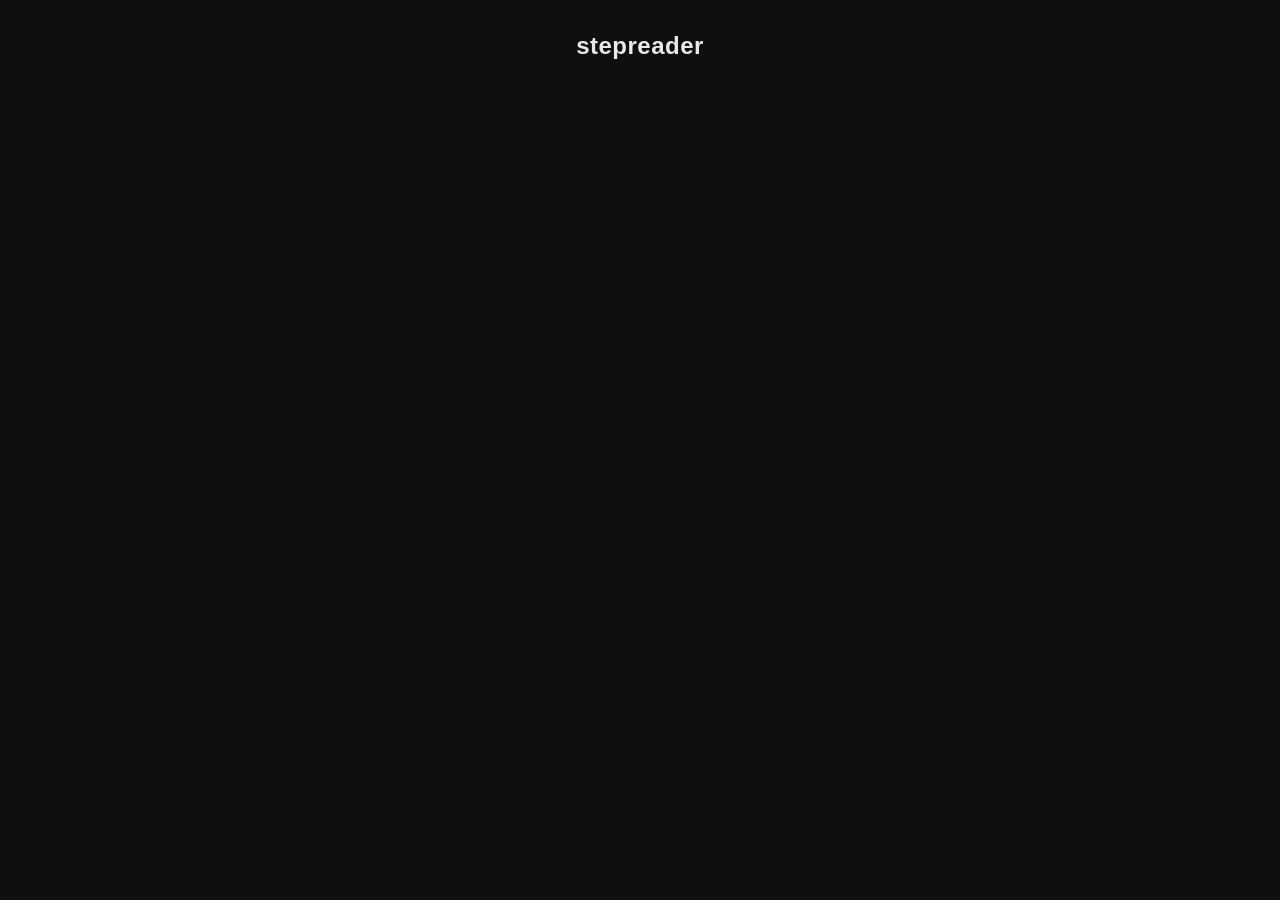
==== commit 4d2dad23: "Add files via upload" ====
--- a/index.html
+++ b/index.html
@@ -1,46 +1,1151 @@
-<!DOCTYPE html>
-<html>
-<head>
-<meta charset="UTF-8">
-<meta name="viewport" content="width=device-width, initial-scale=1.0">
-<title>Reader</title>
-<style>
-*{margin:0;padding:0;box-sizing:border-box}
-body{font-family:system-ui,sans-serif;background:#f5f5f5;padding:16px}
-.app{max-width:640px;margin:0 auto}
-.tabs{display:flex;gap:8px;margin:12px 0;flex-wrap:wrap}
-.tabs button{flex:1;padding:10px;border:1px solid #ccc;background:#fff;border-radius:6px;cursor:pointer;font-size:14px;min-width:60px}
-.tabs button.active{background:#000;color:#fff;border-color:#000}
-iframe{width:100%;height:600px;border:1px solid #ddd;border-radius:6px;background:#fff}
-</style>
-</head>
-<body>
-<div class="app">
-<div class="tabs">
-<button class="active" data-src="subtitle.html">🎬 Subtitle</button>
-<button data-src="chat.html">💬 Chat</button>
-<button data-src="chunks.html">📄 Chunks</button>
-</div>
-<iframe id="viewer"></iframe>
-</div>
-
-<script>
-const iframe = document.getElementById('viewer');
-const buttons = document.querySelectorAll('.tabs button');
-
-function loadApp(src) {
- iframe.src = src;
-}
-
-buttons.forEach(btn => {
- btn.addEventListener('click', function() {
-  buttons.forEach(b => b.classList.remove('active'));
-  this.classList.add('active');
-  loadApp(this.dataset.src);
- });
-});
-
-loadApp('subtitle.html');
-</script>
-</body>
-</html>+<!DOCTYPE html>
+<html lang="en">
+<head>
+<meta charset="UTF-8">
+<meta name="viewport" content="width=device-width, initial-scale=1.0, maximum-scale=1.0, user-scalable=no">
+<title>stepreader</title>
+<style>
+* { box-sizing: border-box; margin: 0; padding: 0; }
+body {
+    background: #0f0f0f;
+    font-family: -apple-system, BlinkMacSystemFont, 'Segoe UI', Roboto, sans-serif;
+    color: #e8e8e8;
+    height: 100vh;
+    width: 100vw;
+    overflow: hidden;
+}
+.screen { display: none; height: 100vh; width: 100vw; }
+.screen.active { display: flex; flex-direction: column; }
+
+/* HUB */
+#hub { padding: 32px 16px; gap: 16px; align-items: center; }
+.hub-title {
+    font-size: 24px;
+    font-weight: 600;
+    color: #e8e8e8;
+    letter-spacing: 0.5px;
+}
+.hub-new {
+    background: #2a2a2a;
+    border: 1px solid #333333;
+    color: #f0f0f0;
+    padding: 10px 22px;
+    border-radius: 12px;
+    font-size: 14px;
+    cursor: pointer;
+}
+.hub-new:hover { background: #3a3a3a; }
+.hub-list {
+    width: 100%;
+    max-width: 520px;
+    flex: 1;
+    overflow-y: auto;
+    display: flex;
+    flex-direction: column;
+    gap: 6px;
+    margin-top: 12px;
+}
+.hub-item {
+    display: flex;
+    align-items: center;
+    justify-content: space-between;
+    background: #1a1a1a;
+    border: 1px solid #2a2a2a;
+    border-radius: 12px;
+    padding: 12px 16px;
+    cursor: pointer;
+    line-height: 1.2;
+    box-sizing: border-box;
+}
+.hub-item:hover { background: #1a2634; }
+.hub-item-name {
+    font-size: 14px;
+    color: #d8d8d8;
+    white-space: nowrap;
+    overflow: hidden;
+    text-overflow: ellipsis;
+    flex: 1;
+    margin-right: 10px;
+}
+.hub-item-del {
+    background: transparent;
+    border: none;
+    color: #6a6a6a;
+    font-size: 16px;
+    cursor: pointer;
+    padding: 2px 6px;
+    border-radius: 6px;
+}
+.hub-item-del:hover { color: #ff5566; background: #2a2a2a; }
+.hub-item-new {
+    display: flex;
+    align-items: center;
+    background: #1a1a1a;
+    border: 1px dashed #333333;
+    border-radius: 12px;
+    padding: 12px 16px;
+    cursor: pointer;
+    color: #9a9a9a;
+    font-size: 14px;
+    line-height: 1.2;
+    box-sizing: border-box;
+}
+.hub-item-new:hover { background: #1a2634; color: #f0f0f0; border-color: #444444; }
+.hub-empty { color: #555555; font-size: 13px; text-align: center; margin-top: 20px; }
+
+/* CHAT */
+#chat { padding: 8px 12px; gap: 8px; }
+.chat-bar {
+    display: flex;
+    flex-direction: column;
+    gap: 6px;
+    background: #1a1a1a;
+    border: 1px solid #2a2a2a;
+    border-radius: 14px;
+    padding: 8px 12px;
+    flex-shrink: 0;
+}
+.chat-bar-row1 { display: flex; align-items: center; gap: 10px; }
+.chat-back {
+    background: transparent;
+    border: none;
+    color: #9a9a9a;
+    font-size: 18px;
+    cursor: pointer;
+    padding: 2px 8px;
+    border-radius: 8px;
+}
+.chat-back:hover { background: #2a2a2a; color: #f0f0f0; }
+.chat-name {
+    flex: 1;
+    font-size: 14px;
+    color: #d8d8d8;
+    cursor: pointer;
+    padding: 4px 6px;
+    border-radius: 6px;
+    white-space: nowrap;
+    overflow: hidden;
+    text-overflow: ellipsis;
+}
+.chat-name:hover { background: #2a2a2a; }
+.chat-name-input {
+    flex: 1;
+    background: #2a2a2a;
+    border: 1px solid #3a3a3a;
+    border-radius: 6px;
+    color: #f0f0f0;
+    font-size: 14px;
+    padding: 4px 8px;
+    outline: none;
+}
+.chat-save {
+    background: #3a3a3a;
+    border: 1px solid #444444;
+    color: #f0f0f0;
+    padding: 6px 14px;
+    border-radius: 10px;
+    font-size: 13px;
+    cursor: pointer;
+}
+.chat-save:hover { background: #444444; }
+.chat-save:disabled { opacity: 0.4; cursor: default; }
+.chat-bar-row2 {
+    display: flex;
+    gap: 4px;
+    align-items: center;
+    justify-content: space-between;
+}
+.chat-modes { display: flex; gap: 4px; }
+.chat-mode {
+    background: transparent;
+    border: 1px solid #333333;
+    color: #9a9a9a;
+    padding: 4px 14px;
+    border-radius: 8px;
+    font-size: 12px;
+    cursor: pointer;
+}
+.chat-mode:hover { background: #2a2a2a; color: #f0f0f0; }
+.chat-mode.active { background: #3a3a3a; color: #f0f0f0; border-color: #444444; }
+.chat-frame-wrap {
+    flex: 1;
+    min-height: 0;
+    border-radius: 0;
+    overflow: hidden;
+    border: none;
+    background: transparent;
+}
+.chat-frame-wrap iframe {
+    width: 100%;
+    height: 100%;
+    border: 0;
+    display: block;
+    background: transparent;
+    outline: none;
+}
+
+.chat-toggle-chunks {
+    background: transparent;
+    border: 1px solid #333333;
+    color: #9a9a9a;
+    padding: 4px 10px;
+    border-radius: 8px;
+    font-size: 12px;
+    cursor: pointer;
+}
+.chat-toggle-chunks:hover { background: #2a2a2a; color: #f0f0f0; }
+.chat-toggle-chunks.active { background: #3a3a3a; color: #f0f0f0; border-color: #444444; }
+.chat-chunks-controls { display: flex; gap: 4px; }
+
+/* Split modal */
+.split-modal {
+    display: none;
+    position: fixed;
+    inset: 0;
+    background: rgba(0,0,0,0.7);
+    z-index: 1000;
+    justify-content: center;
+    align-items: center;
+}
+.split-modal.open { display: flex; }
+.split-box {
+    background: #242424;
+    border: 1px solid #333333;
+    border-radius: 16px;
+    padding: 20px;
+    width: 90%;
+    max-width: 560px;
+    color: #e8edf2;
+}
+.split-box h3 {
+    margin: 0 0 6px 0;
+    font-size: 18px;
+    font-weight: 600;
+    color: #e8edf2;
+}
+.split-box .sub {
+    font-size: 12px;
+    color: #666666;
+    margin-bottom: 14px;
+}
+.split-box .sub code {
+    background: #1a1a1a;
+    padding: 2px 6px;
+    border-radius: 4px;
+    color: #9a9a9a;
+    font-size: 12px;
+}
+.split-box textarea {
+    width: 100%;
+    height: 240px;
+    padding: 10px 14px;
+    background: #1a1a1a;
+    border: 1px solid #333333;
+    border-radius: 10px;
+    color: #e8edf2;
+    font-size: 13px;
+    resize: vertical;
+    font-family: inherit;
+    outline: none;
+}
+.split-box .btn-row {
+    display: flex;
+    gap: 8px;
+    justify-content: flex-end;
+    margin-top: 14px;
+}
+.split-box .btn-row button {
+    padding: 8px 18px;
+    border: none;
+    border-radius: 20px;
+    cursor: pointer;
+    font-size: 13px;
+}
+.split-box .btn-cancel { background: #333333; color: #8e9aa5; }
+.split-box .btn-save { background: #3a3a3a; color: #e8edf2; }
+
+.chunks-panel {
+    display: none;
+    flex-direction: column;
+    gap: 6px;
+    background: #1a1a1a;
+    border: 1px solid #2a2a2a;
+    border-radius: 12px;
+    padding: 6px 10px;
+    flex-shrink: 0;
+}
+.chunks-panel.open { display: flex; }
+.chunks-row {
+    display: flex;
+    align-items: center;
+    gap: 6px;
+}
+.chunks-row-items {
+    overflow-x: auto;
+    min-height: 32px;
+}
+.chunks-row-actions {
+    min-height: 32px;
+    padding-top: 4px;
+    border-top: 1px solid #2a2a2a;
+}
+.chunks-tab {
+    background: transparent;
+    border: 1px solid #333333;
+    color: #9a9a9a;
+    padding: 4px 10px;
+    border-radius: 8px;
+    font-size: 12px;
+    cursor: pointer;
+    white-space: nowrap;
+    flex-shrink: 0;
+}
+.chunks-tab:hover { background: #2a2a2a; color: #f0f0f0; }
+.chunks-tab.active { background: #3a3a3a; color: #f0f0f0; border-color: #444444; }
+.chunks-add {
+    background: transparent;
+    border: 1px dashed #333333;
+    color: #6a6a6a;
+    padding: 4px 10px;
+    border-radius: 8px;
+    font-size: 12px;
+    cursor: pointer;
+    white-space: nowrap;
+    flex-shrink: 0;
+}
+.chunks-add:hover { color: #f0f0f0; border-color: #444444; }
+.chunks-add.active {
+    background: #3a3a3a;
+    border-color: #444444;
+    border-style: solid;
+    color: #f0f0f0;
+}
+.chunks-empty {
+    color: #555555;
+    font-size: 12px;
+    padding: 2px 6px;
+}
+.chunk {
+    display: inline-flex;
+    align-items: center;
+    justify-content: space-between;
+    gap: 4px;
+    background: transparent;
+    border: 1px solid #333333;
+    color: #9a9a9a;
+    padding: 4px 6px 4px 10px;
+    border-radius: 8px;
+    font-size: 12px;
+    cursor: pointer;
+    white-space: nowrap;
+    flex-shrink: 0;
+    user-select: none;
+    min-width: 90px;
+}
+.chunk:hover { background: #2a2a2a; color: #f0f0f0; }
+.chunk.active { background: #3a3a3a; color: #f0f0f0; border-color: #444444; }
+.chunk.dragging { opacity: 0.4; }
+.chunk-name { pointer-events: auto; flex: 1; }
+.chunk-name-input {
+    background: #2a2a2a;
+    border: 1px solid #444444;
+    border-radius: 4px;
+    color: #f0f0f0;
+    font-size: 12px;
+    padding: 2px 6px;
+    outline: none;
+    width: 80px;
+}
+.chunk-del {
+    background: transparent;
+    border: none;
+    color: #6a6a6a;
+    font-size: 11px;
+    cursor: pointer;
+    padding: 0 2px;
+    border-radius: 4px;
+    line-height: 1;
+}
+.chunk-del:hover { color: #ff5566; background: #2a2a2a; }
+</style>
+</head>
+<body>
+
+<div class="screen active" id="hub">
+    <div class="hub-title">stepreader</div>
+    <div class="hub-list" id="hubList"></div>
+</div>
+
+<div class="screen" id="chat">
+    <div class="chat-bar">
+        <div class="chat-bar-row1">
+            <button class="chat-back" id="chatBack">&larr;</button>
+            <div class="chat-name" id="chatName">Untitled</div>
+            <button class="chat-save" id="chatSave">Save</button>
+        </div>
+        <div class="chat-bar-row2">
+            <div class="chat-modes">
+                <button class="chat-mode" data-mode="led">led</button>
+                <button class="chat-mode" data-mode="subtitles">subtitles</button>
+                <button class="chat-mode" data-mode="telegram">telegram</button>
+            </div>
+            <button class="chat-toggle-chunks" id="chatToggleChunks">&#9776; Pieces</button>
+
+        </div>
+    </div>
+    <div class="chunks-panel" id="chunksPanel">
+        <div class="chunks-row chunks-row-items" id="chunksRowItems"></div>
+        <div class="chunks-row chunks-row-actions">
+            <button class="chunks-add" id="chunksAdd">+ Piece</button>
+            <button class="chunks-add" id="chatSplitBtn">Split</button>
+            <button class="chunks-add" id="chunksBatchBtn">Batch</button>
+        </div>
+    </div>
+    <div class="chat-frame-wrap" id="frameWrap"></div>
+</div>
+
+<div class="split-modal" id="splitModal">
+    <div class="split-box">
+        <h3>Split into pieces</h3>
+        <div class="sub">Paste text. Delimiter: <code>&lt;&lt;&lt;SPLIT&gt;&gt;&gt;</code></div>
+        <textarea id="splitText" placeholder="Paste your long text here..."></textarea>
+        <div class="btn-row">
+            <button class="btn-cancel" id="splitCancel">Cancel</button>
+            <button class="btn-save" id="splitApply">Split</button>
+        </div>
+    </div>
+</div>
+
+<script src="shared/text.js"></script>
+<script>
+// ---- STORE ----
+const Store = {
+    cache: [],
+    current: null,
+
+    async list() {
+        const r = await fetch('/api/chats');
+        this.cache = await r.json();
+        return this.cache;
+    },
+    async create(obj) {
+        const r = await fetch('/api/chats', {
+            method: 'POST',
+            headers: {'Content-Type': 'application/json'},
+            body: JSON.stringify(obj)
+        });
+        const c = await r.json();
+        this.cache.push(c);
+        return c;
+    },
+    async update(id, patch) {
+        const r = await fetch('/api/chats/' + id, {
+            method: 'PUT',
+            headers: {'Content-Type': 'application/json'},
+            body: JSON.stringify(patch)
+        });
+        return await r.json();
+    },
+    async remove(id) {
+        await fetch('/api/chats/' + id, {method: 'DELETE'});
+        this.cache = this.cache.filter(c => c.id !== id);
+    }
+};
+
+// ---- ROUTER ----
+const Router = {
+    show(id) {
+        document.querySelectorAll('.screen').forEach(s => s.classList.remove('active'));
+        document.getElementById(id).classList.add('active');
+    },
+    showHub() {
+        if (window._frame) {
+            window._frame.remove();
+            window._frame = null;
+        }
+        Store.current = null;
+        document.title = 'stepreader';
+        history.replaceState(null, '', location.pathname);
+        this.show('hub');
+        Hub.refresh();
+    },
+    openChat(chat) {
+        Store.current = chat;
+        if (chat && chat.id) {
+            history.replaceState(null, '', '#chat=' + chat.id);
+        } else {
+            history.replaceState(null, '', '#chat=new');
+        }
+        this.show('chat');
+        Chat.render();
+    },
+
+    openById(id) {
+        const chat = Store.cache.find(c => c.id === id);
+        if (chat) {
+            Router.openChat(chat);
+        } else {
+            // не нашли в кэше — грузим список и пробуем ещё раз
+            Store.list().then(() => {
+                const c2 = Store.cache.find(c => c.id === id);
+                if (c2) Router.openChat(c2);
+                else Router.showHub();
+            });
+        }
+    }
+};
+
+// ---- HUB ----
+const Hub = {
+    async refresh() {
+        const list = await Store.list();
+        const box = document.getElementById('hubList');
+        box.innerHTML = '';
+
+        // new chat row (always first)
+        const newRow = document.createElement('div');
+        newRow.className = 'hub-item-new';
+        newRow.textContent = '+ New chat';
+        newRow.onclick = () => Router.openChat(Chat.newDraft());
+        box.appendChild(newRow);
+
+        if (!list.length) {
+            const e = document.createElement('div');
+            e.className = 'hub-empty';
+            e.textContent = 'Nothing yet';
+            box.appendChild(e);
+            return;
+        }
+        list.sort((a, b) => (b.updatedAt || 0) - (a.updatedAt || 0));
+        for (const chat of list) {
+            const row = document.createElement('div');
+            row.className = 'hub-item';
+            const name = document.createElement('div');
+            name.className = 'hub-item-name';
+            name.textContent = chat.name || 'Untitled';
+            const del = document.createElement('button');
+            del.className = 'hub-item-del';
+            del.textContent = '🗑';
+            del.onclick = async (e) => {
+                e.stopPropagation();
+                if (!confirm('Delete "' + (chat.name || 'Untitled') + '"?')) return;
+                await Store.remove(chat.id);
+                Hub.refresh();
+            };
+            row.appendChild(name);
+            row.appendChild(del);
+            row.onclick = () => Router.openChat(chat);
+            box.appendChild(row);
+        }
+    }
+};
+
+// ---- MODE CONVERT ----
+const ModeConvert = {
+    // telegram -> not-telegram: '---' -> '\n\n'
+    toNonTelegram(text) {
+        if (!text) return text;
+        // '---' на отдельной строке -> пустая строка
+        return text.replace(/\n\s*---\s*\n/g, '\n\n');
+    }
+};
+
+// ---- BATCH ----
+const Batch = {
+    _pending: {},
+    _reqCounter: 0,
+
+    run(op, args) {
+        const c = Store.current;
+        if (!c || !c.batch) return;
+        const chunks = c.chunks || [];
+        if (!chunks.length) return;
+        const frame = window._frame;
+        if (!frame || !Chat._ready) return;
+
+        const activeIdx = (typeof c.currentChunk === 'number') ? c.currentChunk : 0;
+
+        for (let i = 0; i < chunks.length; i++) {
+            if (i === activeIdx) continue;
+            const text = chunks[i].text || '';
+            if (!text.trim()) continue;
+            const reqId = 'r' + (Batch._reqCounter++);
+            Batch._pending[reqId] = i;
+            frame.contentWindow.postMessage({
+                type: 'batch-apply',
+                reqId: reqId,
+                op: op,
+                args: args,
+                text: text
+            }, '*');
+        }
+    },
+
+    onResult(reqId, newText) {
+        const idx = Batch._pending[reqId];
+        if (idx == null) return;
+        delete Batch._pending[reqId];
+        const c = Store.current;
+        if (!c || !c.chunks || !c.chunks[idx]) return;
+        c.chunks[idx].text = newText;
+        Chunks.render();
+        Chat.saveState();
+    }
+};
+
+// ---- CHUNKS ----
+const Chunks = {
+    render() {
+        const c = Store.current;
+        const row = document.getElementById('chunksRowItems');
+        if (!c || !row) return;
+        const addBtn = document.getElementById('chunksAdd');
+        row.innerHTML = '';
+        const chunks = c.chunks || [];
+        if (!chunks.length) {
+            const e = document.createElement('span');
+            e.className = 'chunks-empty';
+            e.textContent = 'No pieces yet';
+            row.appendChild(e);
+        } else {
+            chunks.forEach((ch, idx) => {
+                row.appendChild(Chunks.makeTab(ch, idx));
+            });
+        }
+        addBtn.onclick = () => Chunks.add();
+
+        // восстановить состояние Batch
+        const bBtn = document.getElementById('chunksBatchBtn');
+        if (bBtn) bBtn.classList.toggle('active', !!c.batch);
+
+        // скролл к активному куску
+        const active = row.querySelector('.chunk.active');
+        if (active) {
+            active.scrollIntoView({block: 'nearest', inline: 'nearest'});
+        }
+
+        // авто-переименование
+        if (Chunks._autoRenameIdx != null) {
+            const idx = Chunks._autoRenameIdx;
+            Chunks._autoRenameIdx = null;
+            const tab = row.querySelector('.chunk[data-idx="' + idx + '"] .chunk-name');
+            if (tab) {
+                setTimeout(() => Chunks.rename(idx, tab), 0);
+            }
+        }
+    },
+
+    makeTab(ch, idx) {
+        const tab = document.createElement('div');
+        tab.className = 'chunk';
+        if (idx === (Store.current.currentChunk || 0)) tab.classList.add('active');
+        tab.draggable = true;
+        tab.dataset.idx = idx;
+
+        const name = document.createElement('span');
+        name.className = 'chunk-name';
+        name.textContent = ch.name || ('Piece ' + (idx + 1));
+
+        const del = document.createElement('button');
+        del.className = 'chunk-del';
+        del.textContent = '✕';
+        del.onclick = (e) => {
+            e.stopPropagation();
+            Chunks.remove(idx);
+        };
+
+        tab.appendChild(name);
+        tab.appendChild(del);
+
+        let clickTimer = null;
+        tab.onclick = (e) => {
+            if (clickTimer) return;
+            clickTimer = setTimeout(() => {
+                clickTimer = null;
+                Chunks.select(idx);
+            }, 220);
+        };
+        tab.ondblclick = (e) => {
+            e.stopPropagation();
+            if (clickTimer) { clearTimeout(clickTimer); clickTimer = null; }
+            Chunks.rename(idx, name);
+        };
+
+        // drag-n-drop
+        tab.ondragstart = (e) => {
+            tab.classList.add('dragging');
+            e.dataTransfer.effectAllowed = 'move';
+            e.dataTransfer.setData('text/plain', String(idx));
+        };
+        tab.ondragend = () => {
+            tab.classList.remove('dragging');
+        };
+        tab.ondragover = (e) => {
+            e.preventDefault();
+            e.dataTransfer.dropEffect = 'move';
+        };
+        tab.ondrop = (e) => {
+            e.preventDefault();
+            const from = parseInt(e.dataTransfer.getData('text/plain'));
+            const to = idx;
+            if (isNaN(from) || from === to) return;
+            Chunks.move(from, to);
+        };
+
+        return tab;
+    },
+
+    add() {
+        const c = Store.current;
+        if (!c) return;
+        if (!c.chunks) c.chunks = [];
+        // если кусков не было — текущий текст становится первым куском
+        if (c.chunks.length === 0 && c.text) {
+            c.chunks.push({id: Chunks.newId(), name: 'Piece 1', text: c.text});
+        }
+        // номер имени — следующий свободный (не заполняем дыры)
+        let maxN = 0;
+        (c.chunks || []).forEach(ch => {
+            const m = (ch.name || '').match(/^Piece (\d+)$/);
+            if (m) {
+                const k = parseInt(m[1]);
+                if (k > maxN) maxN = k;
+            }
+        });
+        const newName = 'Piece ' + (maxN + 1);
+        // позиция вставки — после активного
+        const activeIdx = (typeof c.currentChunk === 'number') ? c.currentChunk : -1;
+        const insertAt = (activeIdx >= 0 && activeIdx < c.chunks.length) ? activeIdx + 1 : c.chunks.length;
+        c.chunks.splice(insertAt, 0, {id: Chunks.newId(), name: newName, text: ''});
+        c.currentChunk = insertAt;
+        const p = document.getElementById('chunksPanel');
+        const b = document.getElementById('chatToggleChunks');
+        if (p) p.classList.toggle('open', !!c.chunksOpen);
+        if (b) b.classList.toggle('active', !!c.chunksOpen);
+        Chunks._autoRenameIdx = insertAt;
+        Chunks.render();
+        Chat.pushChunkToFrame();
+        Chat.saveState();
+    },
+
+    select(idx) {
+        const c = Store.current;
+        if (!c || !c.chunks) return;
+        c.currentChunk = idx;
+        Chunks.render();
+        Chat.pushChunkToFrame();
+        Chat.saveState();
+    },
+
+    remove(idx) {
+        const c = Store.current;
+        if (!c || !c.chunks) return;
+        if (!confirm('Delete "' + (c.chunks[idx].name || 'Piece') + '"?')) return;
+        c.chunks.splice(idx, 1);
+        if (c.currentChunk >= c.chunks.length) c.currentChunk = Math.max(0, c.chunks.length - 1);
+        Chunks.render();
+        Chat.pushChunkToFrame();
+        Chat.saveState();
+    },
+
+    rename(idx, span) {
+        const c = Store.current;
+        if (!c || !c.chunks) return;
+        if (!span) {
+            span = document.querySelector('.chunk[data-idx="' + idx + '"] .chunk-name');
+        }
+        if (!span) return;
+        const old = c.chunks[idx].name || ('Piece ' + (idx + 1));
+        const input = document.createElement('input');
+        input.className = 'chunk-name-input';
+        input.value = old;
+        span.replaceWith(input);
+        input.focus();
+        input.select();
+
+        let done = false;
+        const finish = (ok) => {
+            if (done) return;
+            done = true;
+            const name = ok ? (input.value.trim() || ('Piece ' + (idx + 1))) : old;
+            c.chunks[idx].name = name;
+            Chunks.render();
+            Chat.saveState();
+        };
+        input.onblur = () => finish(true);
+        input.onkeydown = (e) => {
+            if (e.key === 'Enter') { e.preventDefault(); input.blur(); }
+            if (e.key === 'Escape') { e.preventDefault(); finish(false); }
+        };
+    },
+
+    move(from, to) {
+        const c = Store.current;
+        if (!c || !c.chunks) return;
+        const item = c.chunks.splice(from, 1)[0];
+        c.chunks.splice(to, 0, item);
+        if (c.currentChunk === from) c.currentChunk = to;
+        else if (from < c.currentChunk && to >= c.currentChunk) c.currentChunk--;
+        else if (from > c.currentChunk && to <= c.currentChunk) c.currentChunk++;
+        Chunks.render();
+        Chat.saveState();
+    },
+
+    newId() {
+        return 'ch_' + Math.random().toString(36).slice(2, 10);
+    }
+};
+
+// ---- CHAT ----
+const Chat = {
+    _ready: false,
+    _pending: null,
+
+    render() {
+        const c = Store.current;
+        if (!c) return;
+        document.getElementById('chatName').textContent = c.name || 'Untitled';
+        document.title = (c.name || 'Untitled') + ' — stepreader';
+        document.getElementById('chatSave').disabled = !!c.id;
+        document.querySelectorAll('.chat-mode').forEach(btn => {
+            btn.classList.toggle('active', btn.dataset.mode === c.mode);
+        });
+        // если есть куски — панель открыта
+        if (c.chunks && c.chunks.length > 0) c.chunksOpen = true;
+        const p = document.getElementById('chunksPanel');
+        const b = document.getElementById('chatToggleChunks');
+        if (p) p.classList.toggle('open', !!c.chunksOpen);
+        if (b) b.classList.toggle('active', !!c.chunksOpen);
+        Chunks.render();
+        this.mountFrame();
+    },
+
+    saveChunksOpen() {
+        const c = Store.current;
+        if (!c || !c.id) return;
+        Store.update(c.id, {chunksOpen: !!c.chunksOpen});
+    },
+
+    pushChunkToFrame() {
+        const c = Store.current;
+        const frame = window._frame;
+        if (!c || !frame || !this._ready) return;
+        const chunks = c.chunks || [];
+        if (!chunks.length) return;
+        const idx = c.currentChunk || 0;
+        const ch = chunks[idx];
+        if (!ch) return;
+        frame.contentWindow.postMessage({
+            type: 'init',
+            text: ch.text || '',
+            settings: (c.settings && c.settings[c.mode]) || {}
+        }, '*');
+    },
+
+    saveState() {
+        const c = Store.current;
+        if (!c || !c.id) return;
+        Store.update(c.id, {
+            chunks: c.chunks || [],
+            currentChunk: c.currentChunk || 0,
+            chunksOpen: !!c.chunksOpen,
+            batch: !!c.batch
+        });
+    },
+
+    mountFrame() {
+        const c = Store.current;
+        const wrap = document.getElementById('frameWrap');
+        wrap.innerHTML = '';
+        const iframe = document.createElement('iframe');
+        iframe.src = c.mode + '/index.html';
+        wrap.appendChild(iframe);
+        window._frame = iframe;
+        this._ready = false;
+        const chunks = c.chunks || [];
+        let initText = c.text || '';
+        if (chunks.length) {
+            const idx = c.currentChunk || 0;
+            if (chunks[idx]) initText = chunks[idx].text || '';
+        }
+        this._pending = {text: initText, settings: (c.settings && c.settings[c.mode]) || {}};
+
+        const self = this;
+        window.addEventListener('message', function onMsg(e) {
+            if (e.source !== iframe.contentWindow) return;
+            const msg = e.data;
+            if (!msg) return;
+            if (msg.type === 'batch-result') {
+                Batch.onResult(msg.reqId, msg.text);
+                return;
+            }
+            if (msg.type === 'prep') {
+                if (msg.op) {
+                    Batch.run(msg.op, msg.args || {});
+                }
+                return;
+            }
+            if (msg.type === 'ready') {
+                self._ready = true;
+                if (self._pending) {
+                    iframe.contentWindow.postMessage({
+                        type: 'init',
+                        text: self._pending.text,
+                        settings: self._pending.settings
+                    }, '*');
+                    self._pending = null;
+                }
+            }
+            if (msg.type === 'change') {
+                const c = Store.current;
+                if (!c) return;
+                if (!c.settings) c.settings = {};
+                c.settings[c.mode] = msg.settings;
+                const chunks = c.chunks || [];
+                if (chunks.length) {
+                    const idx = c.currentChunk || 0;
+                    if (chunks[idx]) chunks[idx].text = msg.text;
+                    if (c.id) Store.update(c.id, {chunks: c.chunks, settings: c.settings});
+                } else {
+                    c.text = msg.text;
+                    if (c.id) Store.update(c.id, {text: c.text, settings: c.settings});
+                }
+            }
+        });
+    },
+
+    newDraft() {
+        return {
+            name: 'Untitled',
+            mode: 'telegram',
+            text: '',
+            settings: {},
+            chunks: [],
+            currentChunk: 0,
+            chunksOpen: false,
+            batch: false
+        };
+    },
+
+    autoName(text) {
+        const c = Store.current;
+        let source = text || '';
+        if (c && c.chunks && c.chunks.length) {
+            const first = c.chunks[0];
+            if (first && first.text) source = first.text;
+        }
+        const words = source.trim().split(/\s+/).filter(Boolean).slice(0, 4);
+        return words.join(' ') || 'Untitled';
+    },
+
+    async save() {
+        const c = Store.current;
+        if (!c || c.id) return;
+        // попросить у iframe свежий state
+        const frame = window._frame;
+        if (frame && this._ready) {
+            frame.contentWindow.postMessage({type: 'save'}, '*');
+        }
+        // если есть куски — имя берём из первого непустого
+        if (!c.name || c.name === 'Untitled') {
+            let nameSource = c.text || '';
+            const chunks = c.chunks || [];
+            for (let i = 0; i < chunks.length; i++) {
+                if (chunks[i].text && chunks[i].text.trim()) {
+                    nameSource = chunks[i].text;
+                    break;
+                }
+            }
+            c.name = this.autoName(nameSource);
+        }
+        const saved = await Store.create({
+            name: c.name,
+            mode: c.mode,
+            text: c.text,
+            settings: c.settings,
+            chunks: c.chunks || [],
+            currentChunk: c.currentChunk || 0,
+            chunksOpen: !!c.chunksOpen,
+            batch: !!c.batch
+        });
+        Store.current = saved;
+        this.render();
+    },
+
+    bind() {
+        document.getElementById('chatBack').onclick = () => Router.showHub();
+        document.getElementById('chatSave').onclick = () => Chat.save();
+
+        document.getElementById('chunksBatchBtn').onclick = () => {
+            const c = Store.current;
+            if (!c) return;
+            c.batch = !c.batch;
+            const b = document.getElementById('chunksBatchBtn');
+            if (b) b.classList.toggle('active', !!c.batch);
+            Chat.saveState();
+        };
+
+        document.getElementById('chatSplitBtn').onclick = () => {
+            const m = document.getElementById('splitModal');
+            const ta = document.getElementById('splitText');
+            if (ta) ta.value = '';
+            if (m) m.classList.add('open');
+            if (ta) setTimeout(() => ta.focus(), 50);
+        };
+        document.getElementById('splitCancel').onclick = () => {
+            document.getElementById('splitModal').classList.remove('open');
+        };
+        document.getElementById('splitModal').onclick = (e) => {
+            if (e.target.id === 'splitModal') {
+                e.currentTarget.classList.remove('open');
+            }
+        };
+        document.getElementById('splitText').addEventListener('keydown', (e) => {
+            if ((e.ctrlKey || e.metaKey) && e.key === 'Enter') {
+                e.preventDefault();
+                document.getElementById('splitApply').click();
+            }
+        });
+
+        document.getElementById('splitApply').onclick = () => {
+            const ta = document.getElementById('splitText');
+            const raw = ta ? ta.value : '';
+            const parts = raw.split('<<<SPLIT>>>')
+                .map(s => s.trim())
+                .filter(s => s);
+            if (!parts.length) {
+                document.getElementById('splitModal').classList.remove('open');
+                return;
+            }
+            const c = Store.current;
+            if (!c) return;
+            if (!c.chunks) c.chunks = [];
+            const startN = c.chunks.length;
+            parts.forEach((text, i) => {
+                c.chunks.push({
+                    id: Chunks.newId(),
+                    name: 'Piece ' + (startN + i + 1),
+                    text: text
+                });
+            });
+            // активным становится первый новый кусок
+            c.currentChunk = startN;
+            // открыть панель кусков, чтобы было видно
+            c.chunksOpen = true;
+            const p = document.getElementById('chunksPanel');
+            const b = document.getElementById('chatToggleChunks');
+            if (p) p.classList.add('open');
+            if (b) b.classList.add('active');
+            Chunks.render();
+            Chat.pushChunkToFrame();
+            Chat.saveState();
+            if (ta) ta.value = '';
+            document.getElementById('splitModal').classList.remove('open');
+        };
+
+        document.addEventListener('keydown', (e) => {
+            if (e.key === 'Escape') {
+                const m = document.getElementById('splitModal');
+                if (m && m.classList.contains('open')) {
+                    m.classList.remove('open');
+                }
+            }
+        });
+
+        document.getElementById('chatToggleChunks').onclick = () => {
+            const c = Store.current;
+            if (!c) return;
+            c.chunksOpen = !c.chunksOpen;
+            const p = document.getElementById('chunksPanel');
+            const b = document.getElementById('chatToggleChunks');
+            p.classList.toggle('open', !!c.chunksOpen);
+            b.classList.toggle('active', !!c.chunksOpen);
+            Chat.saveChunksOpen();
+        };
+
+
+        document.getElementById('chatName').onclick = () => {
+            const c = Store.current;
+            if (!c) return;
+            const el = document.getElementById('chatName');
+            const input = document.createElement('input');
+            input.className = 'chat-name-input';
+            input.value = c.name || '';
+            el.replaceWith(input);
+            input.focus();
+            input.select();
+            const finish = async (ok) => {
+                const newName = ok ? (input.value.trim() || 'Untitled') : (c.name || 'Untitled');
+                c.name = newName;
+                const div = document.createElement('div');
+                div.className = 'chat-name';
+                div.id = 'chatName';
+                div.textContent = newName;
+                input.replaceWith(div);
+                Chat.bind();
+                if (c.id) await Store.update(c.id, {name: newName});
+            };
+            input.onblur = () => finish(true);
+            input.onkeydown = (e) => {
+                if (e.key === 'Enter') { e.preventDefault(); input.blur(); }
+                if (e.key === 'Escape') { e.preventDefault(); finish(false); }
+            };
+        };
+
+        document.querySelectorAll('.chat-mode').forEach(btn => {
+            btn.onclick = async () => {
+                const c = Store.current;
+                if (!c) return;
+                if (c.mode === btn.dataset.mode) return;
+                // сохранить текущее состояние перед сменой
+                if (window._frame && Chat._ready) {
+                    window._frame.contentWindow.postMessage({type: 'save'}, '*');
+                }
+                // если уходим из telegram — конвертируем разделители
+                if (c.mode === 'telegram' && btn.dataset.mode !== 'telegram') {
+                    if (c.chunks && c.chunks.length) {
+                        c.chunks.forEach(ch => {
+                            ch.text = ModeConvert.toNonTelegram(ch.text || '');
+                        });
+                    }
+                    c.text = ModeConvert.toNonTelegram(c.text || '');
+                }
+                c.mode = btn.dataset.mode;
+                Chat.render();
+                if (c.id) await Store.update(c.id, {
+                    mode: c.mode,
+                    chunks: c.chunks || [],
+                    text: c.text || ''
+                });
+            };
+        });
+    }
+};
+
+Chat.bind();
+
+
+// старт: проверить hash
+(function boot() {
+    const m = location.hash.match(/^#chat=(.+)$/);
+    if (m && m[1] && m[1] !== 'new') {
+        Router.openById(m[1]);
+    } else {
+        Router.showHub();
+    }
+})();
+
+// реакция на кнопку "назад" в браузере
+window.addEventListener('hashchange', () => {
+    const m = location.hash.match(/^#chat=(.+)$/);
+    if (m && m[1] && m[1] !== 'new') {
+        if (!Store.current || Store.current.id !== m[1]) {
+            Router.openById(m[1]);
+        }
+    } else {
+        if (Store.current) Router.showHub();
+    }
+});
+</script>
+</body>
+</html>
